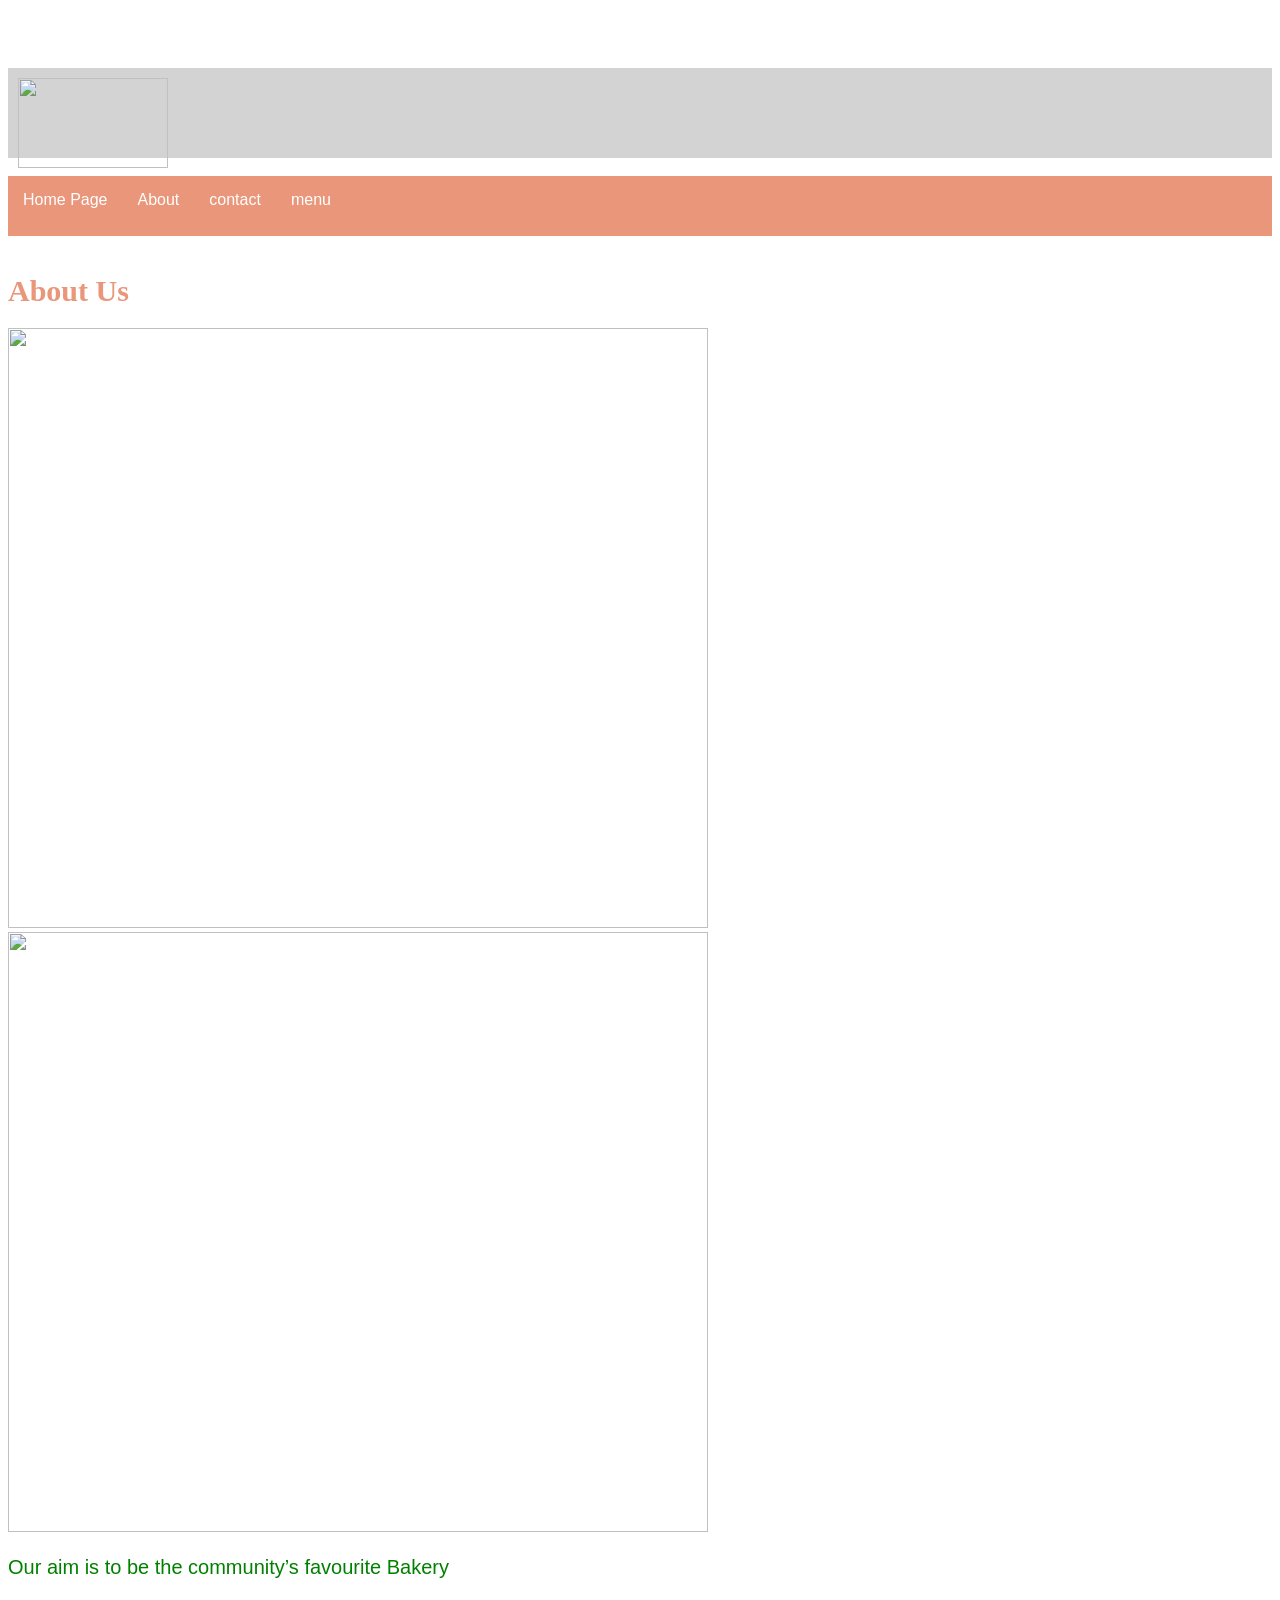
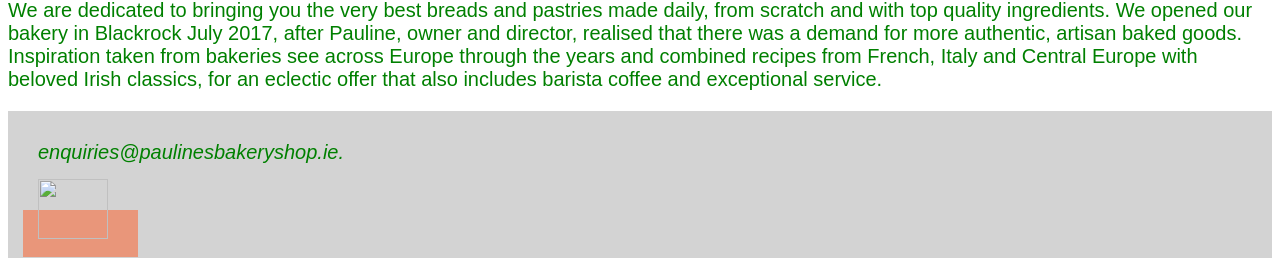
==== about.html @ 952aef7d "Add files via upload" ====
<!doctype html>
<html>
<head>

<title>Pauline's Bakery</title>
<link rel="stylesheet" href="mystyles.css">
</head>

<body>
<header>
<img class="logoimage"src="images/logo.png">
</header><br>

<div class="navbar">
<a href="index.html">Home Page</a>
<a href="About.html">About</a>
<a href="contact.html">contact</a>
<a href="menu.html">menu</a>
</div>
<br>


<h1>About Us</h1>


<img class="ourshopimage" src="images/ourshop.png">

<img class="pastrychefsimage" src="images/pastrychefs.jpg">
<p>Our aim is to be the community’s favourite Bakery</p>


<div>
<p>We are dedicated to bringing you the very best breads and pastries made daily, from scratch and with top quality ingredients. We opened our bakery in Blackrock July 2017, after Pauline, owner and director, realised that there was a demand for more authentic, artisan baked goods. Inspiration taken from bakeries see across Europe through the years and combined recipes from French, Italy and Central Europe with beloved Irish classics, for an eclectic offer that also includes barista coffee and exceptional service.</p>
</div>
<footer>
<p class="footertext">enquiries@paulinesbakeryshop.ie.</p>
<a href="https://instagram.com/the.real.paulinen">
<img class="instagramimage"src="images/Instagram.png"style="width:70px;height:60px;">
</a>

</footer>

</body>

</html>
---- mystyles.css ----
h1 {
	font-family:Arial Nova;
	font-size:30px;
	color:darksalmon;
}

p {
	font-family:Arial,sans-serif;
	font-size:20px;
	color:green;

}

.footertext{
	     color:green;
	     font-style:italic;
	     font-style:bold;
	
	
}

a:link {
	color:white;
	background-color:darksalmon;
	padding:15px;
	text-decoration:none;
	
}

a:visited {
	color:white;
	background-color:darksalmon;
	padding:15px;
	text-decoration:none;
	
}

a:hover {
	color:white;
	background-color:darksalmon;
	padding:15px;
	text-decoration:none;
}

a:active {
	color:white;
	background-color:darkgray;
	padding:15px;
	text-decoration:none;

}

img {
	width:700px;
	height:600px;
	float:center-left;
	padding-right:15px;
}

.logoimage {
	width:150px;
	height:90px;
	padding:10px;
}

.menuprices {
	display:grid;
	justify-content:center;
	align-content:center
	height:80px;
	
}
.menuprices img {
	width:600px;
	height:500px;
	margin-right:20px;	
}
.menu-text{
	display:flex;
	justify-content:space between;
	width:300px;
	

	
}


.navbar {
	background-color:darksalmon;
	height:60px;
    display:flex;	
}


body{
	 font-family:sans-serif;
     padding-top:60px;
     	 
}	
	
header {
	height:90px;
	background-color:lightgray;
	
}
h1{
	text-align:centre;
}
	
footer{
	background-color:lightgray;
	color:green;
	text-align:centre;
	padding:15px;
	
}
.footertext{
	margin:15px;
	
}
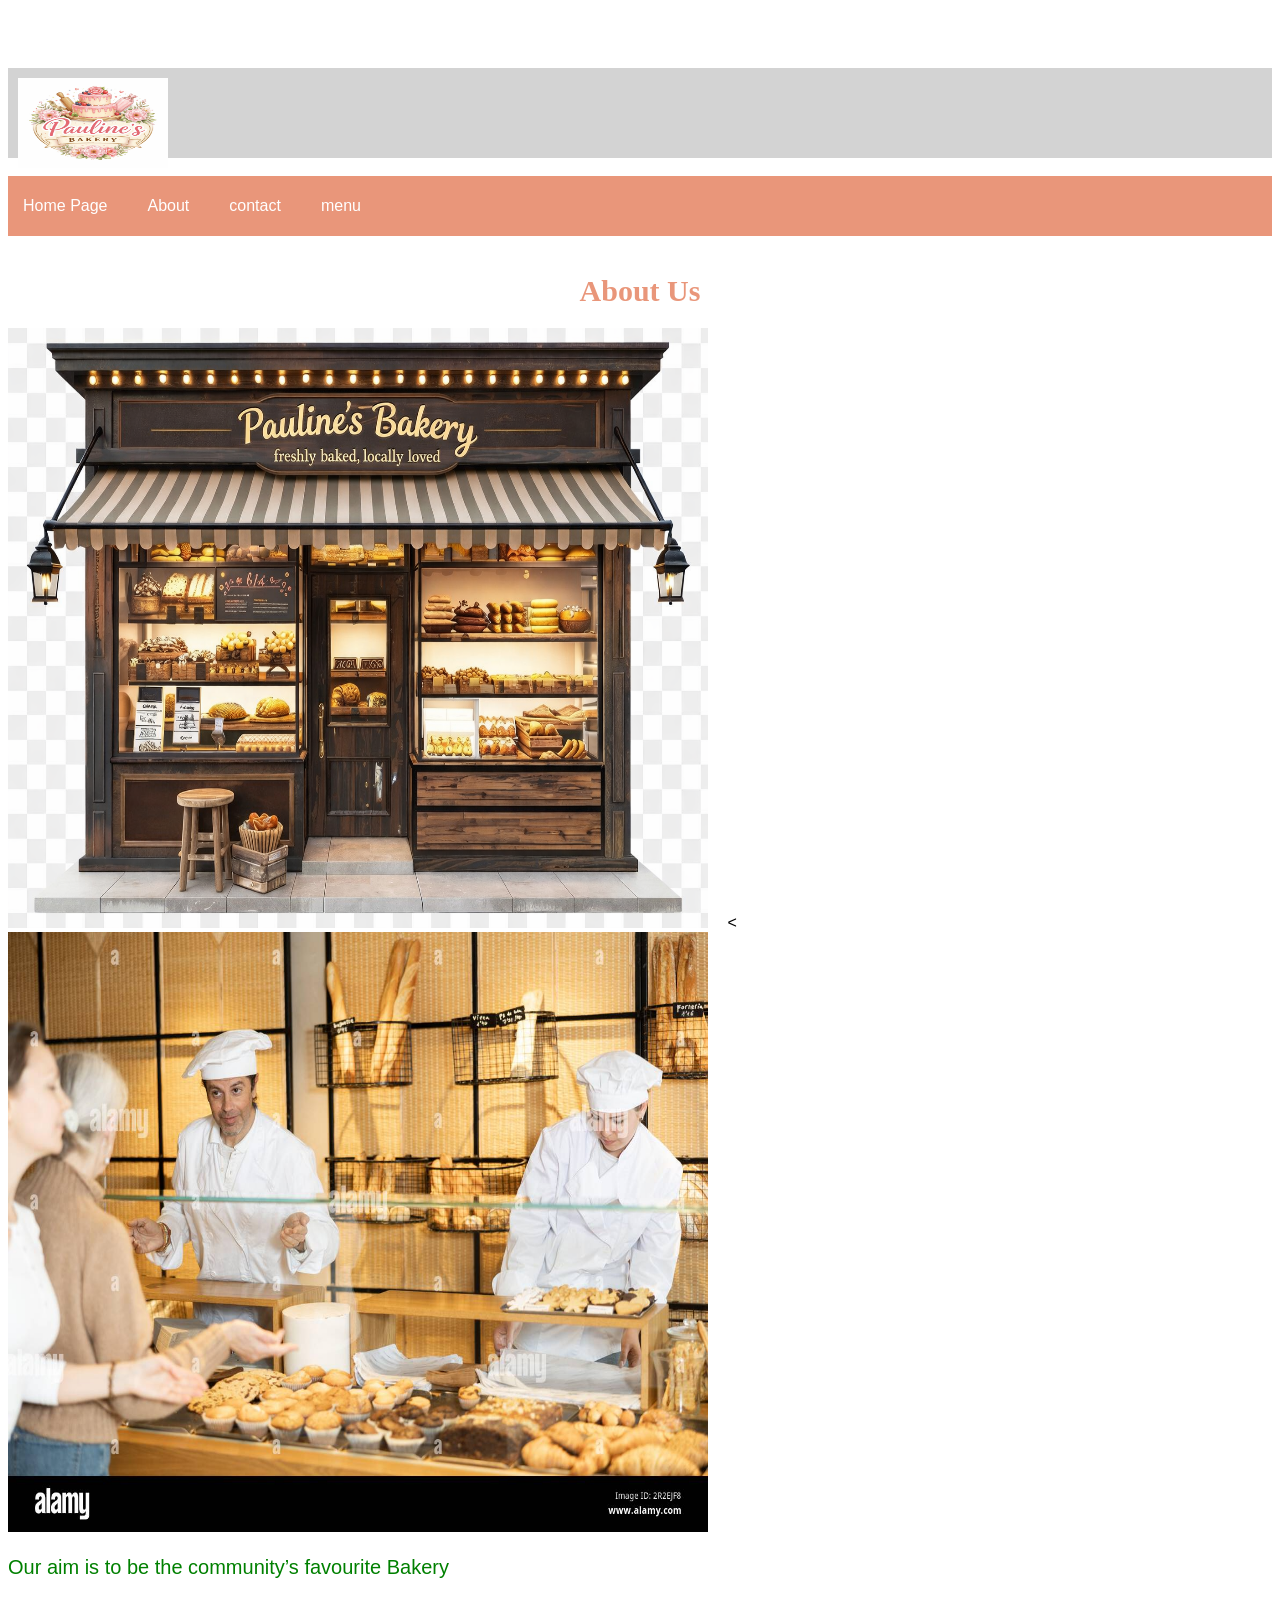
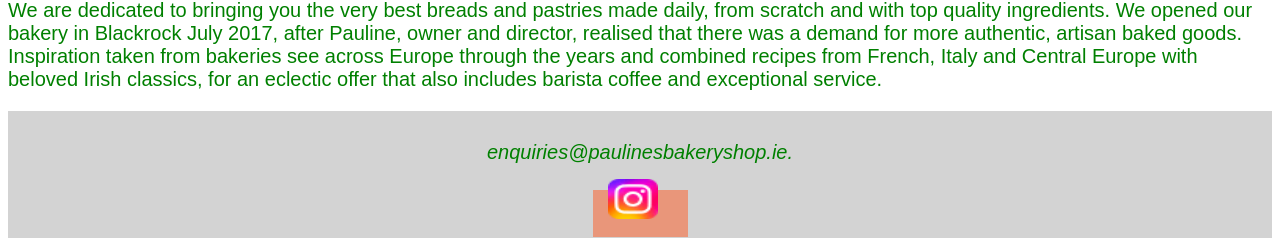
==== commit 7ea3bb0f: "Add files via upload" ====
--- a/about.html
+++ b/about.html
@@ -8,12 +8,12 @@
 
 <body>
 <header>
-<img class="logoimage"src="images/logo.png">
+<img class="logoimage"<img src="images/logo.jpg">
 </header><br>
 
 <div class="navbar">
 <a href="index.html">Home Page</a>
-<a href="About.html">About</a>
+<a href="about.html">About</a>
 <a href="contact.html">contact</a>
 <a href="menu.html">menu</a>
 </div>
@@ -23,9 +23,8 @@
 <h1>About Us</h1>
 
 
-<img class="ourshopimage" src="images/ourshop.png">
-
-<img class="pastrychefsimage" src="images/pastrychefs.jpg">
+<img class="ourshopimage"<img src="images/ourshop.jpg">
+<<img class="pastrychefsimage"<img src="images/pastrychefs.jpg">
 <p>Our aim is to be the community’s favourite Bakery</p>
 
 
@@ -35,7 +34,7 @@
 <footer>
 <p class="footertext">enquiries@paulinesbakeryshop.ie.</p>
 <a href="https://instagram.com/the.real.paulinen">
-<img class="instagramimage"src="images/Instagram.png"style="width:70px;height:60px;">
+<img class="instagramimage"img src="images/instagram.jpg"style="width:50px;height:40px;">
 </a>
 
 </footer>
--- a/mystyles.css
+++ b/mystyles.css
@@ -64,31 +64,29 @@
 }
 
 .menuprices {
-	display:grid;
-	justify-content:center;
-	align-content:center
-	height:80px;
-	
+	         display:grid;
+	         justify-content:center;
+	         align-content:center;
+	         gap: 30px;
+	         margin: 40px auto;
+	         max-width: 1100px;
 }
 .menuprices img {
-	width:600px;
-	height:500px;
-	margin-right:20px;	
+	             width:400px;
+	             height:auto;
+	             display:block;	
 }
 .menu-text{
-	display:flex;
-	justify-content:space between;
-	width:300px;
-	
-
-	
+	      width:300px;	
 }
 
 
 .navbar {
 	background-color:darksalmon;
 	height:60px;
-    display:flex;	
+    display:flex;
+	align-items: center;
+	gap: 10px;
 }
 
 
@@ -104,13 +102,13 @@
 	
 }
 h1{
-	text-align:centre;
+	text-align:center;
 }
 	
 footer{
 	background-color:lightgray;
 	color:green;
-	text-align:centre;
+	text-align:center;
 	padding:15px;
 	
 }
